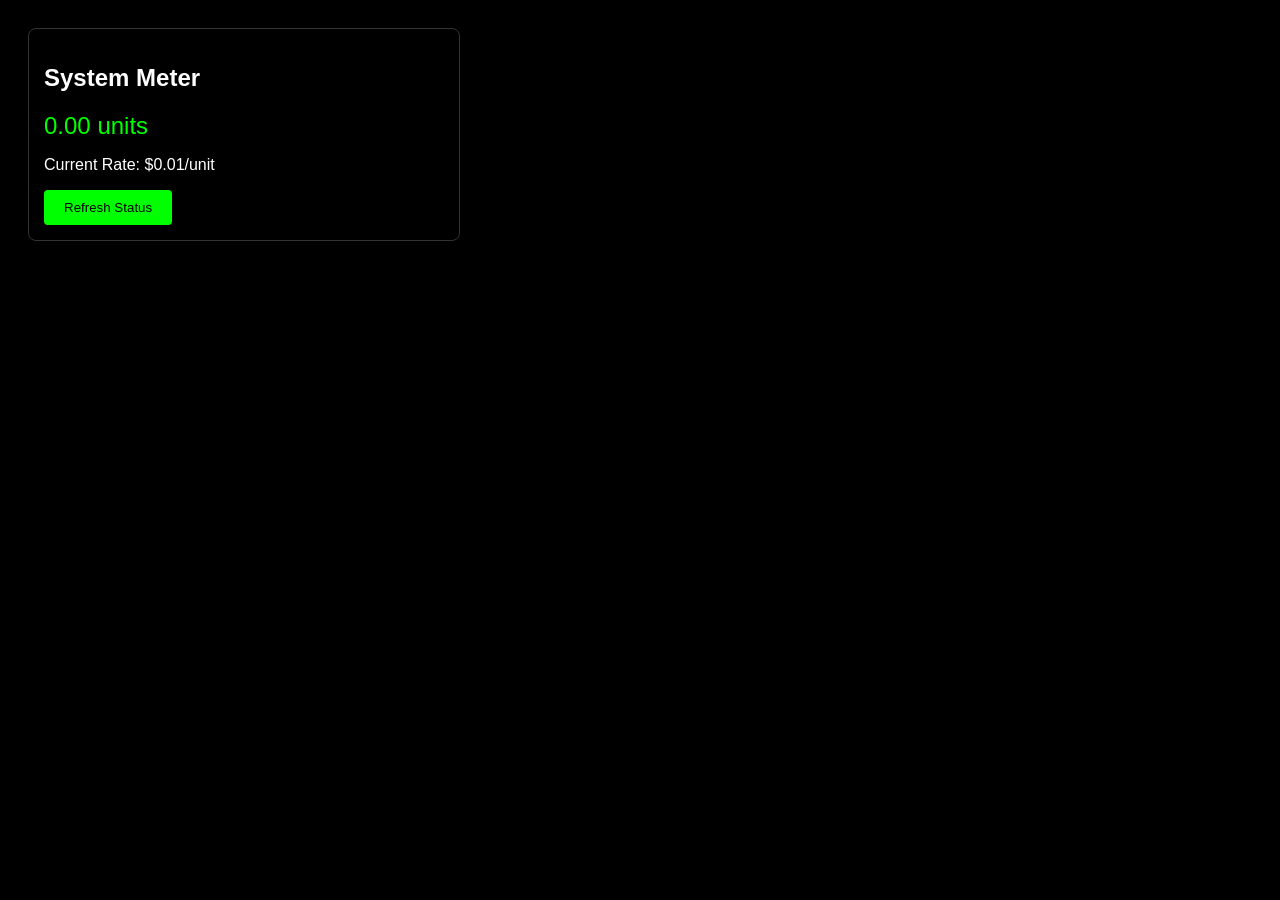
==== microbilling/index.html @ f5590c63 "Create index.html" ====
<!DOCTYPE html>
<html lang="en">
<head>
    <meta charset="UTF-8">
    <meta name="viewport" content="width=device-width, initial-scale=1.0">
    <title>RayNV Billing</title>
    <style>
        body { font-family: sans-serif; background: #000; color: #fff; padding: 20px; }
        .card { border: 1px solid #333; padding: 15px; border-radius: 8px; max-width: 400px; }
        .stat { font-size: 24px; color: #00ff00; }
        button { background: #00ff00; color: #000; border: none; padding: 10px 20px; cursor: pointer; border-radius: 4px; }
    </style>
</head>
<body>
    <div class="card">
        <h2>System Meter</h2>
        <div class="stat" id="usage">0.00 units</div>
        <p>Current Rate: $0.01/unit</p>
        <button onclick="updateMeter()">Refresh Status</button>
    </div>
    <script>
        function updateMeter() {
            fetch('/billing.py?action=status')
                .then(res => res.json())
                .then(data => document.getElementById('usage').innerText = data.usage + ' units');
        }
    </script>
</body>
</html>
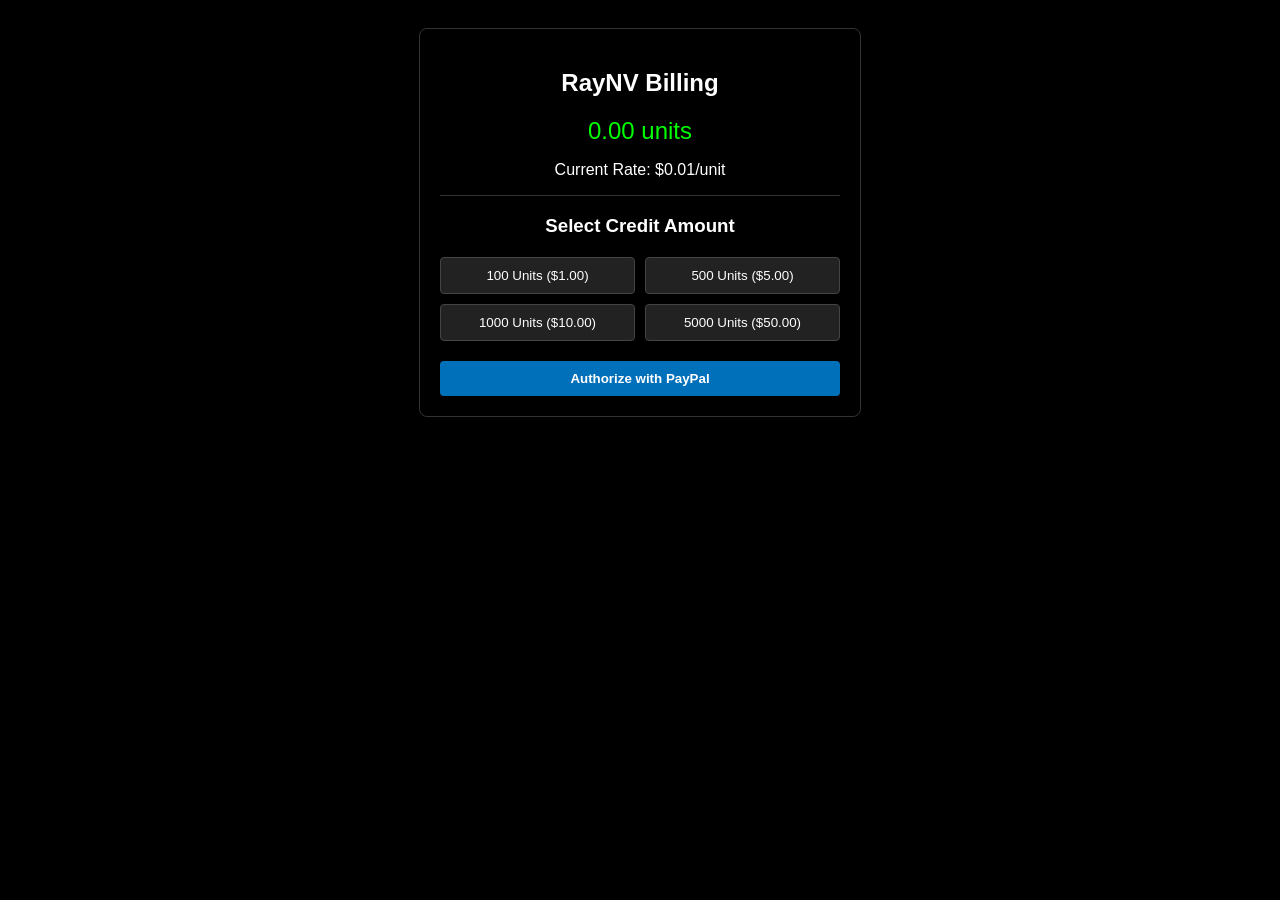
==== commit 627ed532: "Update index.html" ====
--- a/microbilling/index.html
+++ b/microbilling/index.html
@@ -5,24 +5,47 @@
     <meta name="viewport" content="width=device-width, initial-scale=1.0">
     <title>RayNV Billing</title>
     <style>
-        body { font-family: sans-serif; background: #000; color: #fff; padding: 20px; }
-        .card { border: 1px solid #333; padding: 15px; border-radius: 8px; max-width: 400px; }
-        .stat { font-size: 24px; color: #00ff00; }
-        button { background: #00ff00; color: #000; border: none; padding: 10px 20px; cursor: pointer; border-radius: 4px; }
+        body { font-family: sans-serif; background: #000; color: #fff; text-align: center; padding: 20px; }
+        .card { border: 1px solid #333; padding: 20px; border-radius: 8px; max-width: 400px; margin: auto; }
+        .meter { font-size: 24px; color: #0f0; margin: 15px 0; }
+        .grid { display: grid; grid-template-columns: 1fr 1fr; gap: 10px; margin-top: 20px; }
+        button { background: #222; color: #fff; border: 1px solid #444; padding: 10px; cursor: pointer; border-radius: 4px; }
+        button:hover { background: #333; }
+        .pay-btn { background: #0070ba; border: none; width: 100%; margin-top: 20px; font-weight: bold; }
+        .pay-btn:hover { background: #005ea6; }
     </style>
 </head>
 <body>
     <div class="card">
-        <h2>System Meter</h2>
-        <div class="stat" id="usage">0.00 units</div>
+        <h2>RayNV Billing</h2>
+        <div class="meter">0.00 units</div>
         <p>Current Rate: $0.01/unit</p>
-        <button onclick="updateMeter()">Refresh Status</button>
+        
+        <hr style="border:0; border-top:1px solid #333;">
+        
+        <h3>Select Credit Amount</h3>
+        <div class="grid">
+            <button onclick="selectAmount(100, 1.00)">100 Units ($1.00)</button>
+            <button onclick="selectAmount(500, 5.00)">500 Units ($5.00)</button>
+            <button onclick="selectAmount(1000, 10.00)">1000 Units ($10.00)</button>
+            <button onclick="selectAmount(5000, 50.00)">5000 Units ($50.00)</button>
+        </div>
+
+        <form action="https://www.paypal.com/cgi-bin/webscr" method="post" target="_top">
+            <input type="hidden" name="cmd" value="_xclick">
+            <input type="hidden" name="business" value="CRH2509@iCloud.com">
+            <input type="hidden" name="item_name" id="item_name" value="Select units above">
+            <input type="hidden" name="amount" id="item_price" value="0.00">
+            <input type="hidden" name="currency_code" value="USD">
+            <button type="submit" class="pay-btn">Authorize with PayPal</button>
+        </form>
     </div>
+
     <script>
-        function updateMeter() {
-            fetch('/billing.py?action=status')
-                .then(res => res.json())
-                .then(data => document.getElementById('usage').innerText = data.usage + ' units');
+        function selectAmount(units, price) {
+            document.getElementById('item_name').value = units + " Units for Microbilling";
+            document.getElementById('item_price').value = price.toFixed(2);
+            alert("Selected: " + units + " units for $" + price.toFixed(2));
         }
     </script>
 </body>
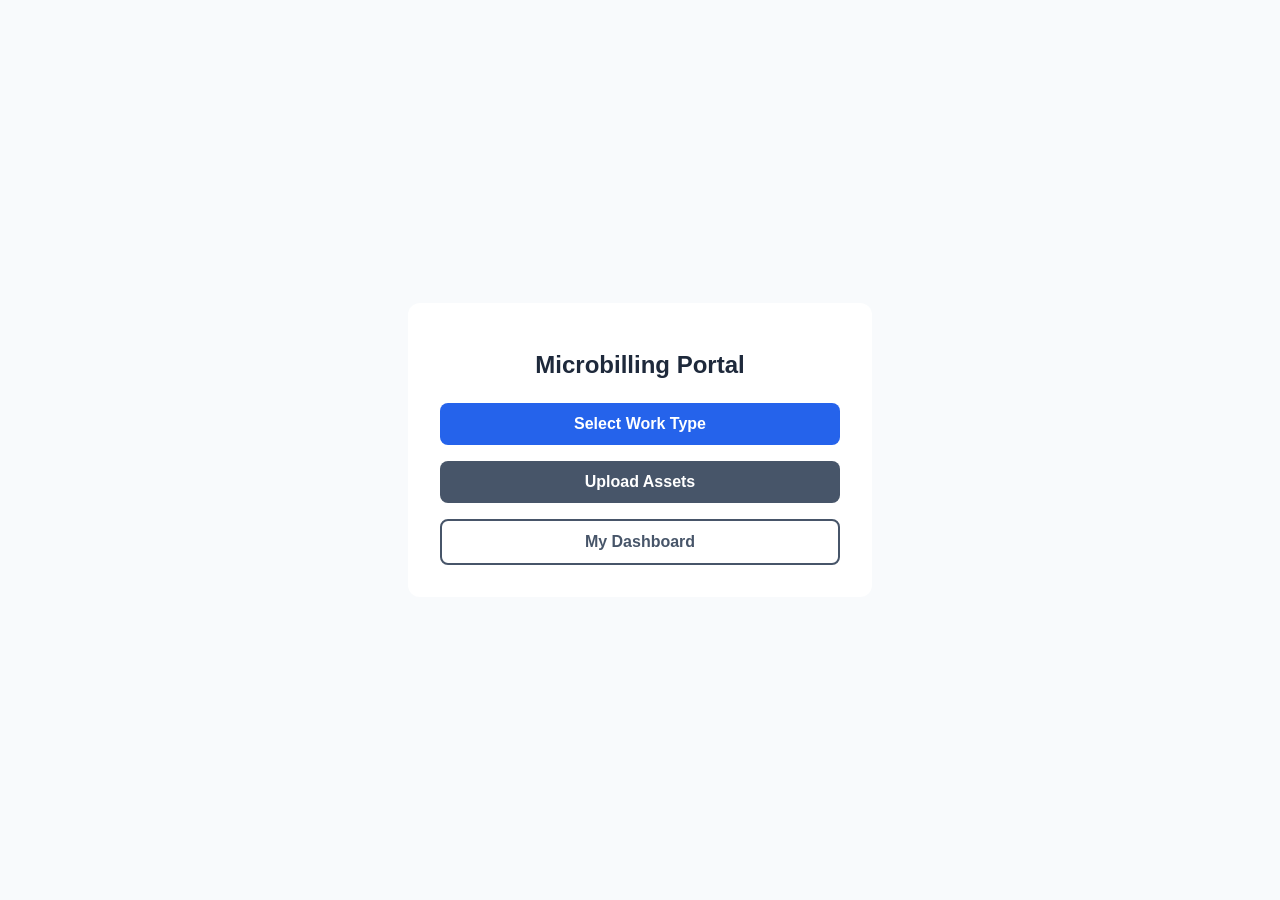
==== commit 8dfd43d1: "Update index.html" ====
--- a/microbilling/index.html
+++ b/microbilling/index.html
@@ -3,50 +3,62 @@
 <head>
     <meta charset="UTF-8">
     <meta name="viewport" content="width=device-width, initial-scale=1.0">
-    <title>RayNV Billing</title>
+    <title>Microbilling | Portal</title>
     <style>
-        body { font-family: sans-serif; background: #000; color: #fff; text-align: center; padding: 20px; }
-        .card { border: 1px solid #333; padding: 20px; border-radius: 8px; max-width: 400px; margin: auto; }
-        .meter { font-size: 24px; color: #0f0; margin: 15px 0; }
-        .grid { display: grid; grid-template-columns: 1fr 1fr; gap: 10px; margin-top: 20px; }
-        button { background: #222; color: #fff; border: 1px solid #444; padding: 10px; cursor: pointer; border-radius: 4px; }
-        button:hover { background: #333; }
-        .pay-btn { background: #0070ba; border: none; width: 100%; margin-top: 20px; font-weight: bold; }
-        .pay-btn:hover { background: #005ea6; }
+        :root {
+            --primary: #2563eb;
+            --secondary: #475569;
+            --bg: #f8fafc;
+            --text: #1e293b;
+        }
+        body {
+            font-family: -apple-system, BlinkMacSystemFont, "Segoe UI", Roboto, sans-serif;
+            background-color: var(--bg);
+            color: var(--text);
+            display: flex;
+            justify-content: center;
+            align-items: center;
+            height: 100vh;
+            margin: 0;
+        }
+        .container {
+            background: white;
+            padding: 2rem;
+            border-radius: 12px;
+            shadow: 0 4px 6px -1px rgb(0 0 0 / 0.1);
+            text-align: center;
+            max-width: 400px;
+            width: 100%;
+        }
+        h1 { margin-bottom: 1.5rem; font-size: 1.5rem; }
+        .nav-stack {
+            display: flex;
+            flex-direction: column;
+            gap: 1rem;
+        }
+        .btn {
+            display: block;
+            padding: 0.75rem 1rem;
+            border-radius: 8px;
+            text-decoration: none;
+            font-weight: 600;
+            transition: opacity 0.2s;
+        }
+        .btn-primary { background: var(--primary); color: white; }
+        .btn-secondary { background: var(--secondary); color: white; }
+        .btn-outline { border: 2px solid var(--secondary); color: var(--secondary); }
+        .btn:hover { opacity: 0.9; }
     </style>
 </head>
 <body>
-    <div class="card">
-        <h2>RayNV Billing</h2>
-        <div class="meter">0.00 units</div>
-        <p>Current Rate: $0.01/unit</p>
-        
-        <hr style="border:0; border-top:1px solid #333;">
-        
-        <h3>Select Credit Amount</h3>
-        <div class="grid">
-            <button onclick="selectAmount(100, 1.00)">100 Units ($1.00)</button>
-            <button onclick="selectAmount(500, 5.00)">500 Units ($5.00)</button>
-            <button onclick="selectAmount(1000, 10.00)">1000 Units ($10.00)</button>
-            <button onclick="selectAmount(5000, 50.00)">5000 Units ($50.00)</button>
-        </div>
-
-        <form action="https://www.paypal.com/cgi-bin/webscr" method="post" target="_top">
-            <input type="hidden" name="cmd" value="_xclick">
-            <input type="hidden" name="business" value="CRH2509@iCloud.com">
-            <input type="hidden" name="item_name" id="item_name" value="Select units above">
-            <input type="hidden" name="amount" id="item_price" value="0.00">
-            <input type="hidden" name="currency_code" value="USD">
-            <button type="submit" class="pay-btn">Authorize with PayPal</button>
-        </form>
+    <div class="container">
+        <h1>Microbilling Portal</h1>
+        <nav class="nav-stack">
+            <a href="work.html" class="btn btn-primary">Select Work Type</a>
+            <a href="upload.html" class="btn btn-secondary">Upload Assets</a>
+            <a href="dashboard.html" class="btn btn-outline">My Dashboard</a>
+        </nav>
     </div>
-
-    <script>
-        function selectAmount(units, price) {
-            document.getElementById('item_name').value = units + " Units for Microbilling";
-            document.getElementById('item_price').value = price.toFixed(2);
-            alert("Selected: " + units + " units for $" + price.toFixed(2));
-        }
-    </script>
 </body>
 </html>
+
